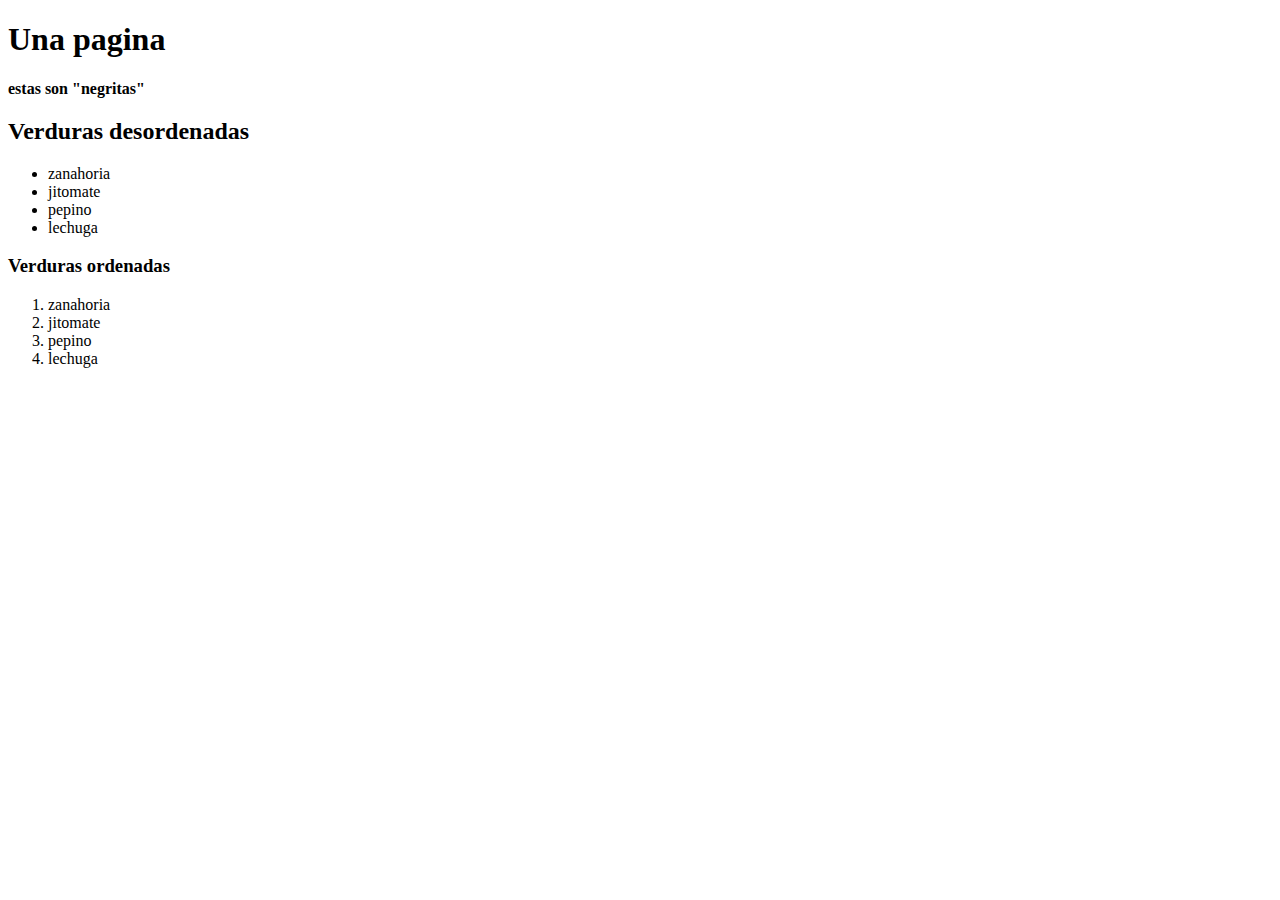
==== index.html @ 1861c64b "Update and rename miPrimerPagina.html to index.html" ====
<!DOCTYPE HTML>
<html>
<head>
	<title> Mi primer pagina </title>
</head>
<body>
	<h1> Una pagina </h1>
	<p> <strong> estas son "negritas" </strong> </p>
	<h2> Verduras desordenadas </h2>
	<ul>
		<li> zanahoria </li>
		<li> jitomate </li>
		<li> pepino </li>
		<li> lechuga </li>
	</ul>
	<h3> Verduras ordenadas </h3>
	<ol>
		<li> zanahoria </li>
		<li> jitomate </li>
		<li> pepino </li>
		<li> lechuga </li>
	</ol>

</body>
</html>
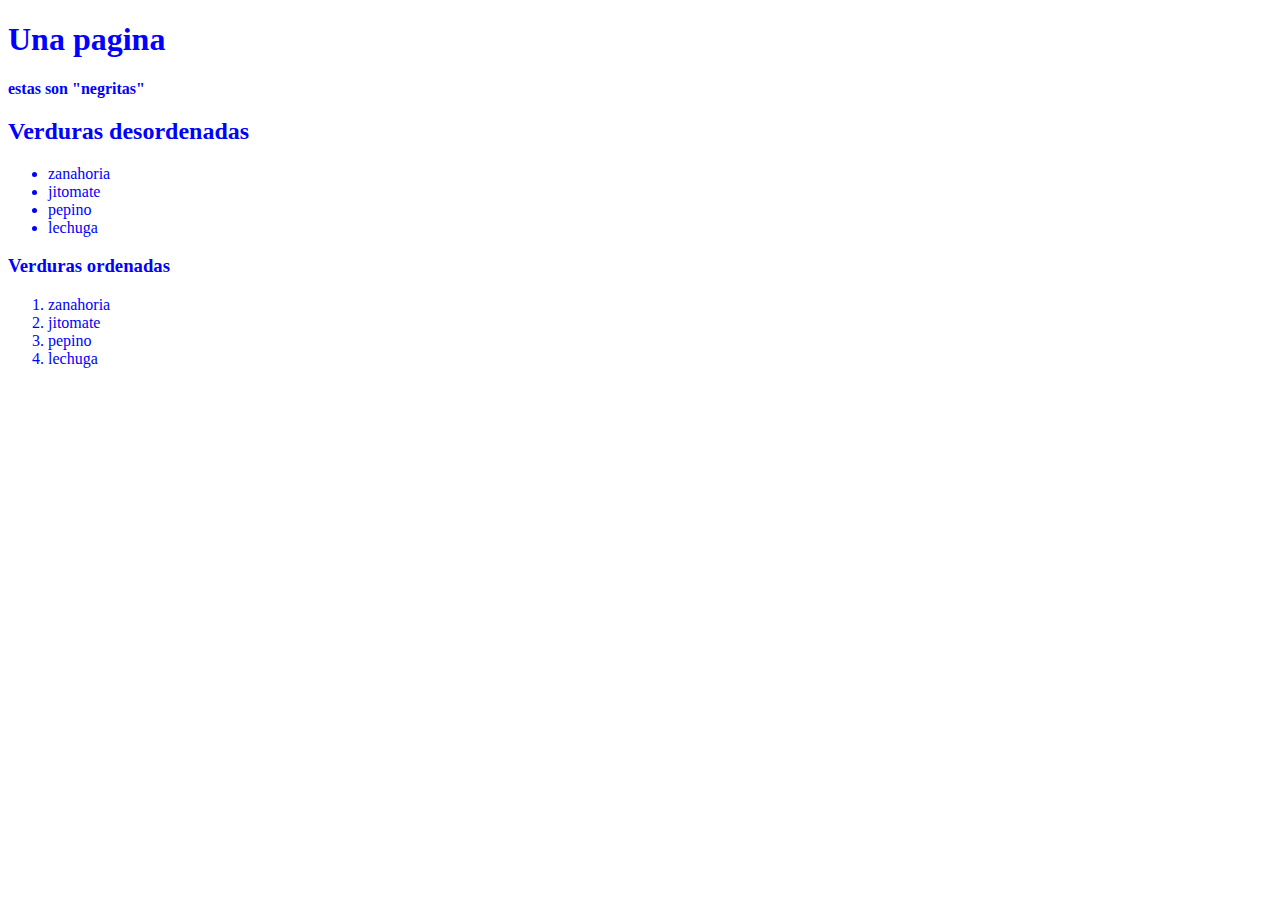
==== commit d8b3bc74: "Update index.html" ====
--- a/index.html
+++ b/index.html
@@ -2,6 +2,7 @@
 <html>
 <head>
 	<title> Mi primer pagina </title>
+	<link rel="stylesheet" href="index.css">
 </head>
 <body>
 	<h1> Una pagina </h1>
--- a/index.css
+++ b/index.css
@@ -0,0 +1,3 @@
+body{
+  color: blue;
+}
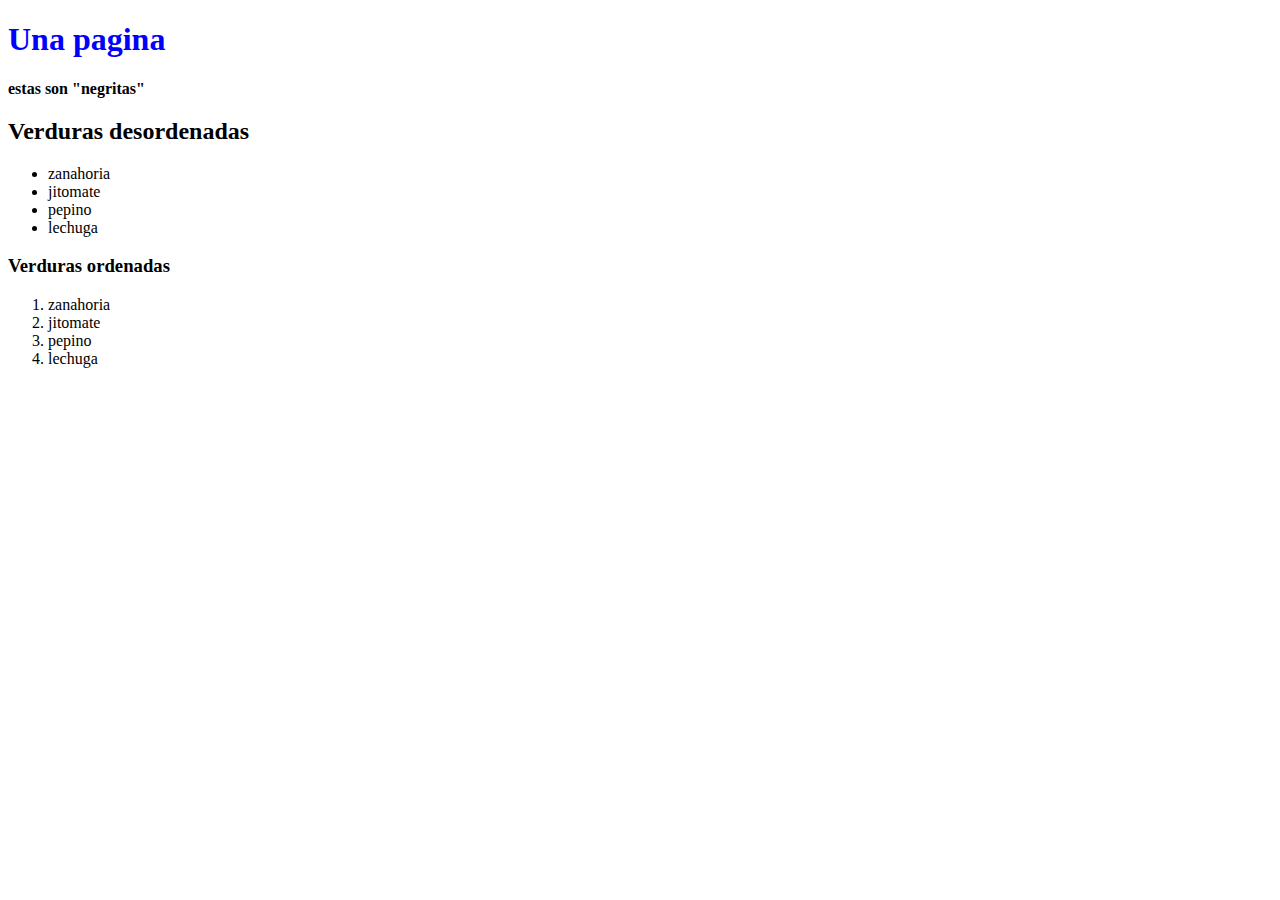
==== commit 3a009be8: "Update index.html" ====
--- a/index.html
+++ b/index.html
@@ -2,7 +2,7 @@
 <html>
 <head>
 	<title> Mi primer pagina </title>
-	<link rel="stylesheet" href="index.css">
+	<link rel="stylesheet" href="index.css" type="text/css">
 </head>
 <body>
 	<h1> Una pagina </h1>
--- a/index.css
+++ b/index.css
@@ -1,3 +1,3 @@
-body{
+h1{
   color: blue;
 }
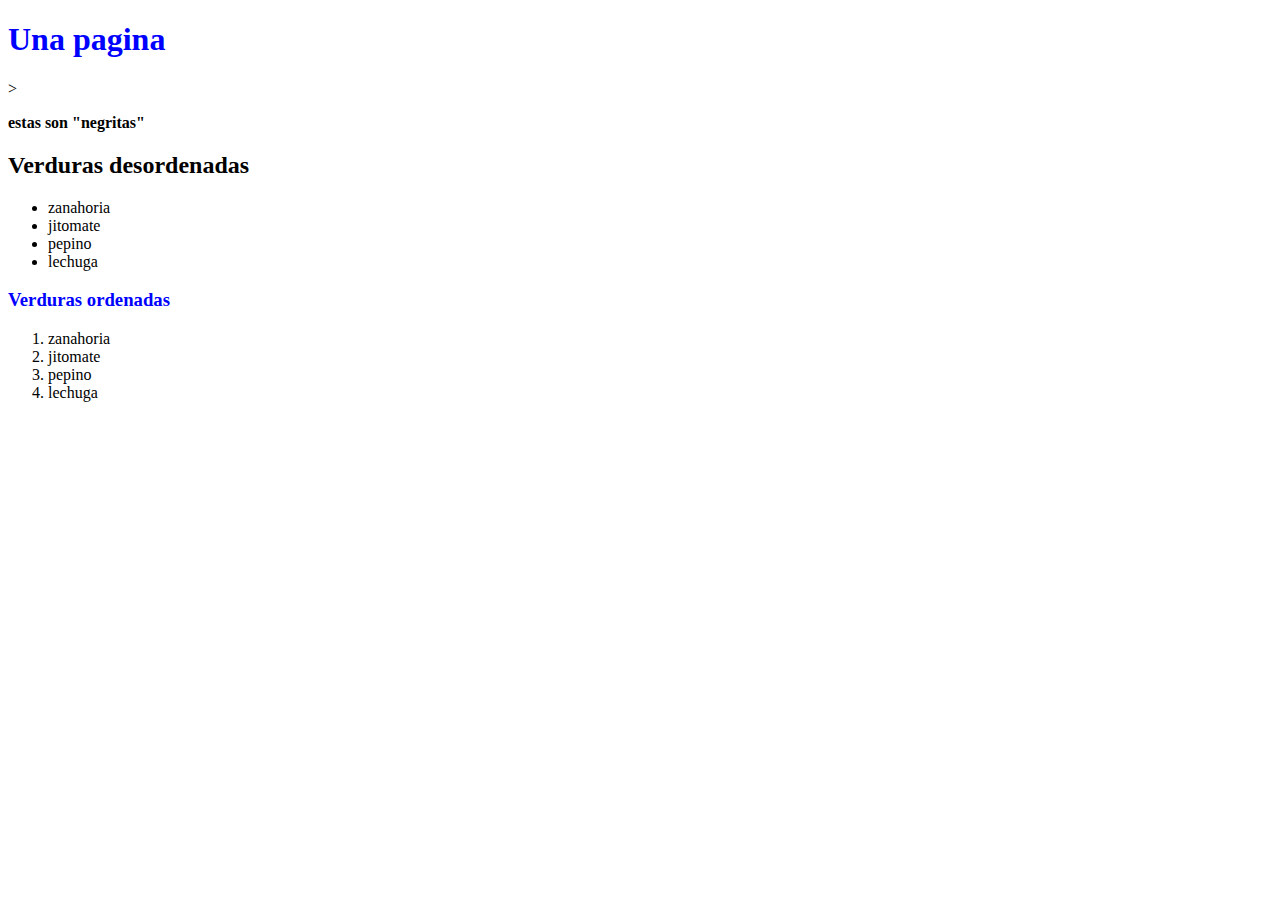
==== commit 578aada4: "Update index.html" ====
--- a/index.html
+++ b/index.html
@@ -5,7 +5,8 @@
 	<link rel="stylesheet" href="index.css" type="text/css">
 </head>
 <body>
-	<h1> Una pagina </h1>
+	<header><h1> Una pagina </h1></header>>
+	<main>
 	<p> <strong> estas son "negritas" </strong> </p>
 	<h2> Verduras desordenadas </h2>
 	<ul>
@@ -21,6 +22,11 @@
 		<li> pepino </li>
 		<li> lechuga </li>
 	</ol>
+	</main>
+	<footer>
+		<div class="imagen">
+		</div>
+	</footer>
 
 </body>
 </html>
--- a/index.css
+++ b/index.css
@@ -1,3 +1,3 @@
-h1{
+h1, h3 {
   color: blue;
 }
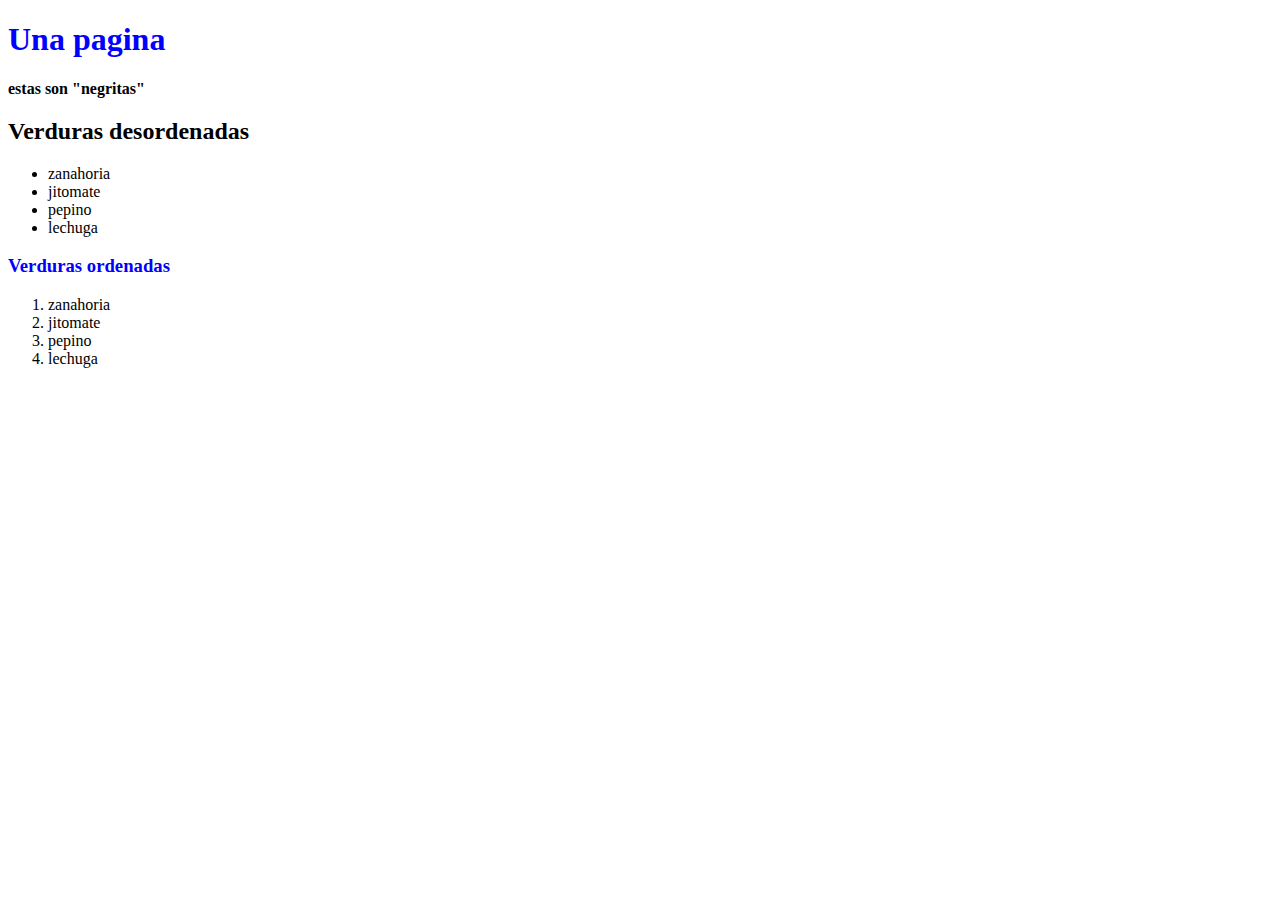
==== commit cd0cef33: "Update index.html" ====
--- a/index.html
+++ b/index.html
@@ -5,7 +5,7 @@
 	<link rel="stylesheet" href="index.css" type="text/css">
 </head>
 <body>
-	<header><h1> Una pagina </h1></header>>
+	<header><h1> Una pagina </h1></header>
 	<main>
 	<p> <strong> estas son "negritas" </strong> </p>
 	<h2> Verduras desordenadas </h2>
--- a/index.css
+++ b/index.css
@@ -1,3 +1,7 @@
 h1, h3 {
   color: blue;
 }
+
+.imagen {
+  background-image: url("galeria_05.jpg");
+}
